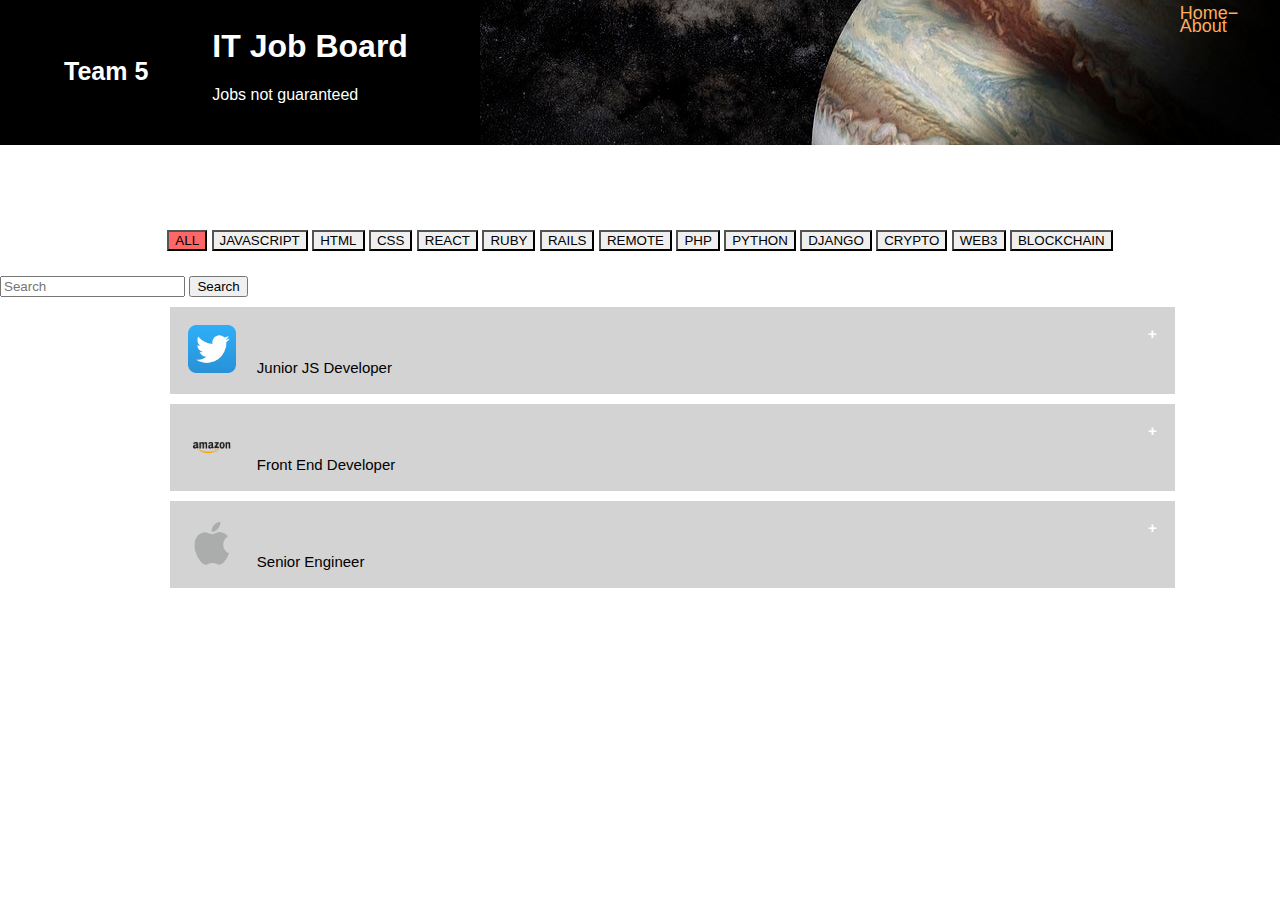
==== index.html @ fa06c434 "Sprint 2 changes" ====
<!DOCTYPE html>
<html>
  <head>
  <meta name="viewport" content="width=device-width, initial-scale=1">
  <link href="https://cdn.jsdelivr.net/npm/bootstrap@5.1.3/dist/css/bootstrap.min.css" rel="stylesheet" integrity="sha384-1BmE4kWBq78iYhFldvKuhfTAU6auU8tT94WrHftjDbrCEXSU1oBoqyl2QvZ6jIW3" crossorigin="anonymous">
  <link href="index_style.css" rel="stylesheet">
  <style>

  </style>
  </head>
  <body>

  <div class="header">
    <a href="#default" class="logo">Team 5</a>
    <div class="header-right">
      <a class="active" href="#home">Home</a>
      <a class="about" href="#about">About</a>
    </div>
    
  <div style="color: white; ">
    <h1>IT Job Board</h1>
    <p>Jobs not guaranteed</p>
  </div>
  </div>

  <div class="btn-group-wrap">
    <div class="btn-group" role="group" aria-label="Basic outlined example">
      <button type="button" class="btn btn-outline-primary btn-main">ALL</button>
      <button type="button" class="btn btn-outline-primary">JAVASCRIPT</button>
      <button type="button" class="btn btn-outline-primary">HTML</button>
      <button type="button" class="btn btn-outline-primary">CSS</button>
      <button type="button" class="btn btn-outline-primary">REACT</button>
      <button type="button" class="btn btn-outline-primary">RUBY</button>
      <button type="button" class="btn btn-outline-primary">RAILS</button>
      <button type="button" class="btn btn-outline-primary">REMOTE</button>
      <button type="button" class="btn btn-outline-primary">PHP</button>
      <button type="button" class="btn btn-outline-primary">PYTHON</button>
      <button type="button" class="btn btn-outline-primary">DJANGO</button>
      <button type="button" class="btn btn-outline-primary">CRYPTO</button>
      <button type="button" class="btn btn-outline-primary">WEB3</button>
      <button type="button" class="btn btn-outline-primary">BLOCKCHAIN</button>
    </div>

  </div>

  <nav class="navbar">
    <form class="form-inline">
      <input class="form-control mr-sm-2" type="search" placeholder="Search" aria-label="Search">
      <button class="btn btn-outline-success my-2 my-sm-0" type="submit">Search</button>
    </form>
  </nav>

  <script src="https://cdn.jsdelivr.net/npm/bootstrap@5.1.3/dist/js/bootstrap.bundle.min.js" integrity="sha384-ka7Sk0Gln4gmtz2MlQnikT1wXgYsOg+OMhuP+IlRH9sENBO0LRn5q+8nbTov4+1p" crossorigin="anonymous"></script>

  <button class="collapsible">
    <img src="images/twitter.png" style="height:48px;width:48px">
    &nbsp;&nbsp;&nbsp; Junior JS Developer

  </button>
  <div class="content">
    <h4>Responsibilities</h4>
    <h6>We what seek in a candidate:</h6>
    <ul>
      <li>Strong work ethic - when you say you will deliver something, you will deliver.</li>
      <li>Loves coding - We want people that love what they do.</li>
      <li>When replying, put 'Pineapple' in the subject line, so we know you read this whole posting</li>
      <li>Must be able to work from 8am - 6pm PST</li>
      <li>Must have a web cam to show your face when we do calls</li>
      <li>Must speak fluent English and/or fluent Spanish</li>
    </ul>
    <h4>Requirements</h4>
    <ul>
      <li>React Native - We need 1-2 React Native developers</li>
      <li>React / Node.js - We need 2-3 React / Node.js developers</li>
    </ul>
    <button type="button" class="btn btn-outline-primary btn-main">Apply Here</button>
  </div>
  <button class="collapsible">
    <img src="images/amazon.png" style="height:48px;width:48px">
    &nbsp;&nbsp;&nbsp; Front End Developer

  </button>
  <div class="content">
    <h4>Responsibilities</h4>
    <h6>We what seek in a candidate:</h6>
    <ul>
      <li>Strong work ethic - when you say you will deliver something, you will deliver.</li>
      <li>Loves coding - We want people that love what they do.</li>
      <li>When replying, put 'Pineapple' in the subject line, so we know you read this whole posting</li>
      <li>Must be able to work from 8am - 6pm PST</li>
      <li>Must have a web cam to show your face when we do calls</li>
      <li>Must speak fluent English and/or fluent Spanish</li>
    </ul>
    <h4>Requirements</h4>
    <ul>
      <li>React Native - We need 1-2 React Native developers</li>
      <li>React / Node.js - We need 2-3 React / Node.js developers</li>
    </ul>
    <button type="button" class="btn btn-outline-primary btn-main">Apply Here</button>
  </div>
  <button class="collapsible">
    <img src="images/apple.png" style="height:48px;width:48px">
    &nbsp;&nbsp;&nbsp; Senior Engineer

  </button>
  <div class="content">
    <h4>Responsibilities</h4>
    <h6>We what seek in a candidate:</h6>
    <ul>
      <li>Strong work ethic - when you say you will deliver something, you will deliver.</li>
      <li>Loves coding - We want people that love what they do.</li>
      <li>When replying, put 'Pineapple' in the subject line, so we know you read this whole posting</li>
      <li>Must be able to work from 8am - 6pm PST</li>
      <li>Must have a web cam to show your face when we do calls</li>
      <li>Must speak fluent English and/or fluent Spanish</li>
    </ul>
    <h4>Requirements</h4>
    <ul>
      <li>React Native - We need 1-2 React Native developers</li>
      <li>React / Node.js - We need 2-3 React / Node.js developers</li>
    </ul>
    <button type="button" class="btn btn-outline-primary btn-main">Apply Here</button>
  </div>


  <script>
    var coll = document.getElementsByClassName("collapsible");
    var i;

    for (i = 0; i < coll.length; i++) {
      coll[i].addEventListener("click", function() {
        this.classList.toggle("active");
        var content = this.nextElementSibling;
        if (content.style.maxHeight){
          content.style.maxHeight = null;
        } else {
          content.style.maxHeight = content.scrollHeight + "px";
        }
      });
    }
  </script>


  </body>
</html>
---- index_style.css ----
* {box-sizing: border-box;}

body {
    margin: 0%;
    font-family: Arial, Helvetica, sans-serif;
}

.header {
    overflow: hidden;
    background-color: black;
    background-image: url("images/space.jpg");
    background-repeat: no-repeat;
    background-position: right;
    padding: 0.5% 0%;
    height: 40%;
    position: relative;
}

.header a {
    float: left;
    color: black;
    text-align: center;
    padding: 5%;
    text-decoration: none;
    font-size: 18px;
    line-height: 15%;
    border-radius: 4%;
}

.header a.logo {
    color:white;
    font-size: 25px;
    font-weight: bold;
}

.header a:hover {
    background-color: #ddd;
    color: black;
}

.header button {
    color: #FFAC5F;


}
.header a.active {
    color: #FFAC5F;
    /*float: right;*/
    /*margin-right: 20%;*/
}

.header a.about {
    color: #FFAC5F;
    /*margin-right: 30%;*/
}

.header-right {
    float: right;
}

.btn-group-wrap {
    margin-top: 75px;
    text-align: center;
}

div.btn-group {
    margin: 0 auto;;
    text-align: center;
    width: inherit;
    display: inline-block;
}

.btn-outline-primary {
    color: black !important;
    border-color: black !important;
    margin-top: 10px;
}

.btn-main {
    background-color: #ff6666 !important;
}
.btn:hover {
    background-color: lightblue !important;
}

.form-inline {
    margin: auto;
    margin-top: 25px;
    text-align: center;
    display: inline-block;
}

@media screen and (max-width: 500px) {
    .header a {
        float: none;
        display: block;
        text-align: left;
    }

    .header-right {
        float: none;
    }
}

.collapsible {
    background-color: lightgray;
    color: black;
    cursor: pointer;
    padding: 18px;
    margin-top: 10px;
    margin-left: 170px;
    margin-right: 100px;
    width: 78.5%;
    border: none;
    text-align: left;
    outline: none;
    font-size: 15px;
}

.collapsible:hover {
    background-color: rgb(84, 60, 168);
}

.collapsible:after {
    content: '\002B';
    color: white;
    font-weight: bold;
    float: right;
    margin-left: 5px;
}

.active:after {
    content: "\2212";
}

.content {
    padding: 0 18px;
    max-height: 0;
    overflow: hidden;
    transition: max-height 0.2s ease-out;
    background-color: #f1f1f1;
    margin-left: 170px;
    margin-right: 100px;
    width: 78.5%;
}
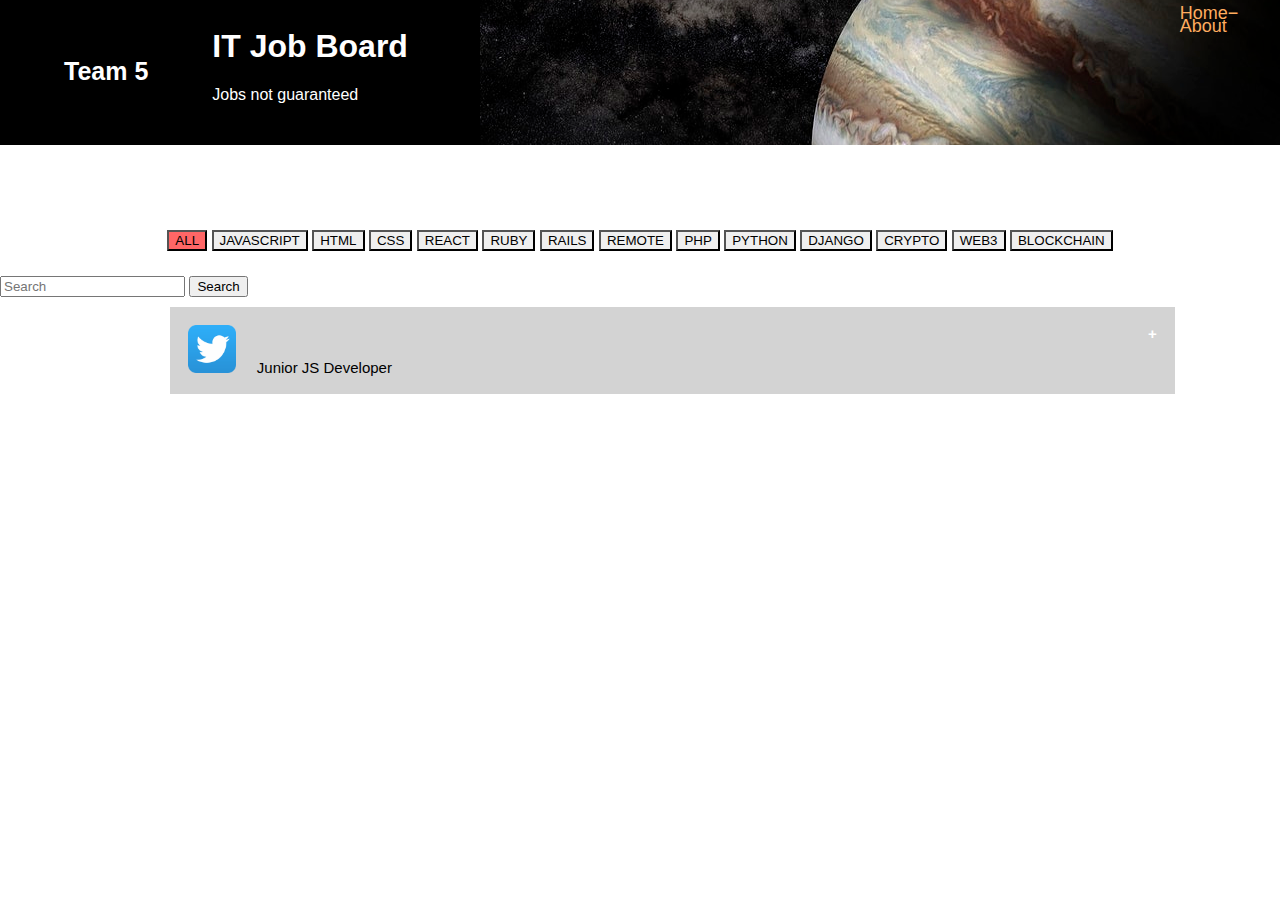
==== commit 6d8a35e0: "created function to add job listing" ====
--- a/index.html
+++ b/index.html
@@ -75,52 +75,52 @@
     </ul>
     <button type="button" class="btn btn-outline-primary btn-main">Apply Here</button>
   </div>
-  <button class="collapsible">
-    <img src="images/amazon.png" style="height:48px;width:48px">
-    &nbsp;&nbsp;&nbsp; Front End Developer
+<!--  <button class="collapsible">-->
+<!--    <img src="images/amazon.png" style="height:48px;width:48px">-->
+<!--    &nbsp;&nbsp;&nbsp; Front End Developer-->
 
-  </button>
-  <div class="content">
-    <h4>Responsibilities</h4>
-    <h6>We what seek in a candidate:</h6>
-    <ul>
-      <li>Strong work ethic - when you say you will deliver something, you will deliver.</li>
-      <li>Loves coding - We want people that love what they do.</li>
-      <li>When replying, put 'Pineapple' in the subject line, so we know you read this whole posting</li>
-      <li>Must be able to work from 8am - 6pm PST</li>
-      <li>Must have a web cam to show your face when we do calls</li>
-      <li>Must speak fluent English and/or fluent Spanish</li>
-    </ul>
-    <h4>Requirements</h4>
-    <ul>
-      <li>React Native - We need 1-2 React Native developers</li>
-      <li>React / Node.js - We need 2-3 React / Node.js developers</li>
-    </ul>
-    <button type="button" class="btn btn-outline-primary btn-main">Apply Here</button>
-  </div>
-  <button class="collapsible">
-    <img src="images/apple.png" style="height:48px;width:48px">
-    &nbsp;&nbsp;&nbsp; Senior Engineer
+<!--  </button>-->
+<!--  <div class="content">-->
+<!--    <h4>Responsibilities</h4>-->
+<!--    <h6>We what seek in a candidate:</h6>-->
+<!--    <ul>-->
+<!--      <li>Strong work ethic - when you say you will deliver something, you will deliver.</li>-->
+<!--      <li>Loves coding - We want people that love what they do.</li>-->
+<!--      <li>When replying, put 'Pineapple' in the subject line, so we know you read this whole posting</li>-->
+<!--      <li>Must be able to work from 8am - 6pm PST</li>-->
+<!--      <li>Must have a web cam to show your face when we do calls</li>-->
+<!--      <li>Must speak fluent English and/or fluent Spanish</li>-->
+<!--    </ul>-->
+<!--    <h4>Requirements</h4>-->
+<!--    <ul>-->
+<!--      <li>React Native - We need 1-2 React Native developers</li>-->
+<!--      <li>React / Node.js - We need 2-3 React / Node.js developers</li>-->
+<!--    </ul>-->
+<!--    <button type="button" class="btn btn-outline-primary btn-main">Apply Here</button>-->
+<!--  </div>-->
+<!--  <button class="collapsible">-->
+<!--    <img src="images/apple.png" style="height:48px;width:48px">-->
+<!--    &nbsp;&nbsp;&nbsp; Senior Engineer-->
 
-  </button>
-  <div class="content">
-    <h4>Responsibilities</h4>
-    <h6>We what seek in a candidate:</h6>
-    <ul>
-      <li>Strong work ethic - when you say you will deliver something, you will deliver.</li>
-      <li>Loves coding - We want people that love what they do.</li>
-      <li>When replying, put 'Pineapple' in the subject line, so we know you read this whole posting</li>
-      <li>Must be able to work from 8am - 6pm PST</li>
-      <li>Must have a web cam to show your face when we do calls</li>
-      <li>Must speak fluent English and/or fluent Spanish</li>
-    </ul>
-    <h4>Requirements</h4>
-    <ul>
-      <li>React Native - We need 1-2 React Native developers</li>
-      <li>React / Node.js - We need 2-3 React / Node.js developers</li>
-    </ul>
-    <button type="button" class="btn btn-outline-primary btn-main">Apply Here</button>
-  </div>
+<!--  </button>-->
+<!--  <div class="content">-->
+<!--    <h4>Responsibilities</h4>-->
+<!--    <h6>We what seek in a candidate:</h6>-->
+<!--    <ul>-->
+<!--      <li>Strong work ethic - when you say you will deliver something, you will deliver.</li>-->
+<!--      <li>Loves coding - We want people that love what they do.</li>-->
+<!--      <li>When replying, put 'Pineapple' in the subject line, so we know you read this whole posting</li>-->
+<!--      <li>Must be able to work from 8am - 6pm PST</li>-->
+<!--      <li>Must have a web cam to show your face when we do calls</li>-->
+<!--      <li>Must speak fluent English and/or fluent Spanish</li>-->
+<!--    </ul>-->
+<!--    <h4>Requirements</h4>-->
+<!--    <ul>-->
+<!--      <li>React Native - We need 1-2 React Native developers</li>-->
+<!--      <li>React / Node.js - We need 2-3 React / Node.js developers</li>-->
+<!--    </ul>-->
+<!--    <button type="button" class="btn btn-outline-primary btn-main">Apply Here</button>-->
+<!--  </div>-->
 
 
   <script>
@@ -138,6 +138,18 @@
         }
       });
     }
+
+    function appendJobListing() {
+      let listing = {"title": "Backend Engineer", "employer": "twitter"};
+      let btn = document.createElement("button");
+      btn.className = "collapsible";
+      let imgSrc = "images/".concat(listing.employer, ".png")
+      btn.innerHTML = "<img src='".concat(imgSrc, "' style = 'height: 48px; width: 48px'>", " ", listing.title);
+      document.body.appendChild(btn);
+    }
+
+    // appendJobListing();
+
   </script>
 
 
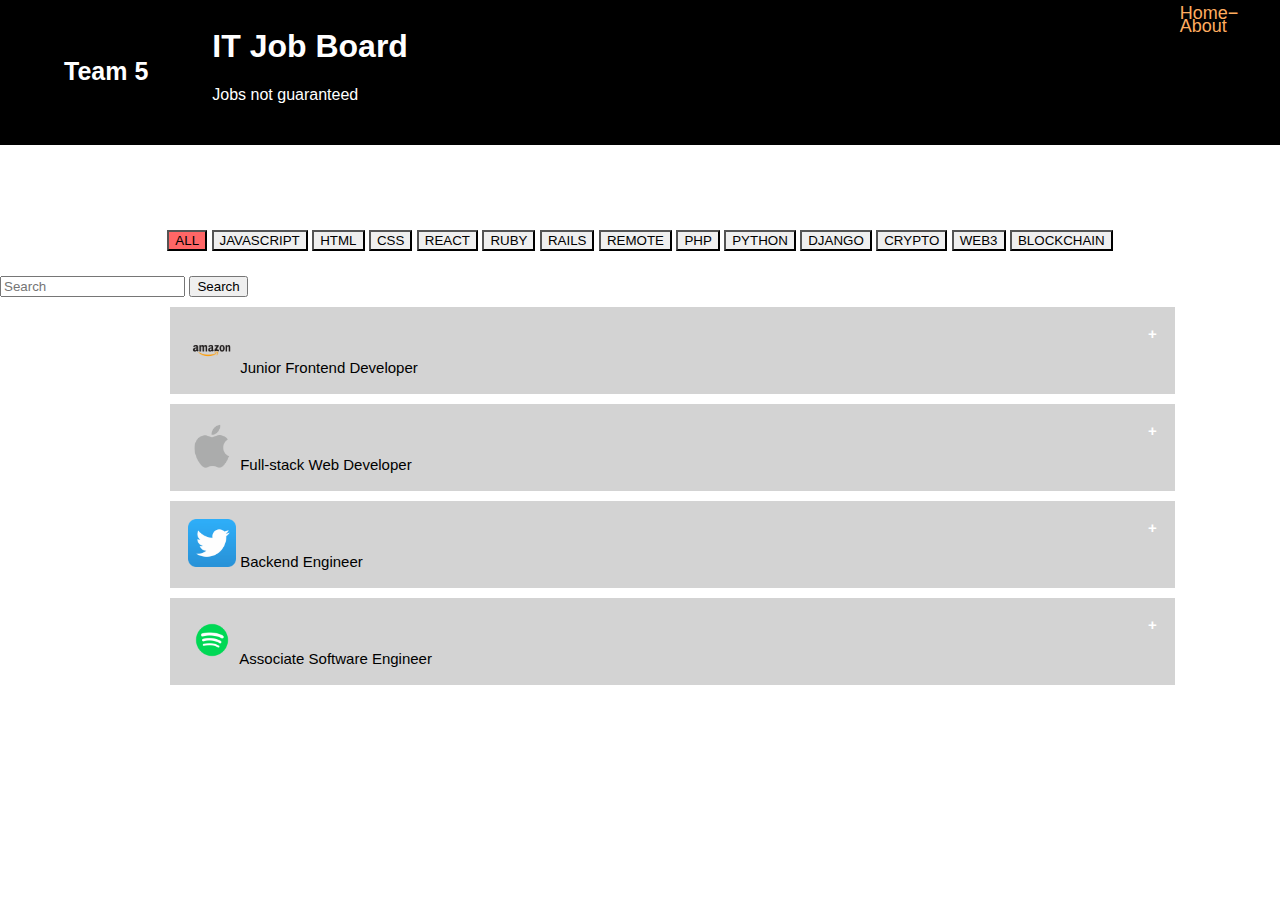
==== commit e8e9e50a: "reading from json file" ====
--- a/index.html
+++ b/index.html
@@ -52,32 +52,9 @@
 
   <script src="https://cdn.jsdelivr.net/npm/bootstrap@5.1.3/dist/js/bootstrap.bundle.min.js" integrity="sha384-ka7Sk0Gln4gmtz2MlQnikT1wXgYsOg+OMhuP+IlRH9sENBO0LRn5q+8nbTov4+1p" crossorigin="anonymous"></script>
 
-  <button class="collapsible">
-    <img src="images/twitter.png" style="height:48px;width:48px">
-    &nbsp;&nbsp;&nbsp; Junior JS Developer
-
-  </button>
-  <div class="content">
-    <h4>Responsibilities</h4>
-    <h6>We what seek in a candidate:</h6>
-    <ul>
-      <li>Strong work ethic - when you say you will deliver something, you will deliver.</li>
-      <li>Loves coding - We want people that love what they do.</li>
-      <li>When replying, put 'Pineapple' in the subject line, so we know you read this whole posting</li>
-      <li>Must be able to work from 8am - 6pm PST</li>
-      <li>Must have a web cam to show your face when we do calls</li>
-      <li>Must speak fluent English and/or fluent Spanish</li>
-    </ul>
-    <h4>Requirements</h4>
-    <ul>
-      <li>React Native - We need 1-2 React Native developers</li>
-      <li>React / Node.js - We need 2-3 React / Node.js developers</li>
-    </ul>
-    <button type="button" class="btn btn-outline-primary btn-main">Apply Here</button>
-  </div>
 <!--  <button class="collapsible">-->
-<!--    <img src="images/amazon.png" style="height:48px;width:48px">-->
-<!--    &nbsp;&nbsp;&nbsp; Front End Developer-->
+<!--    <img src="images/twitter.png" style="height:48px;width:48px">-->
+<!--    &nbsp;&nbsp;&nbsp; Junior JS Developer-->
 
 <!--  </button>-->
 <!--  <div class="content">-->
@@ -99,8 +76,8 @@
 <!--    <button type="button" class="btn btn-outline-primary btn-main">Apply Here</button>-->
 <!--  </div>-->
 <!--  <button class="collapsible">-->
-<!--    <img src="images/apple.png" style="height:48px;width:48px">-->
-<!--    &nbsp;&nbsp;&nbsp; Senior Engineer-->
+<!--    <img src="images/amazon.png" style="height:48px;width:48px">-->
+<!--    &nbsp;&nbsp;&nbsp; Front End Developer-->
 
 <!--  </button>-->
 <!--  <div class="content">-->
@@ -121,34 +98,117 @@
 <!--    </ul>-->
 <!--    <button type="button" class="btn btn-outline-primary btn-main">Apply Here</button>-->
 <!--  </div>-->
+<!--  <button class="collapsible">-->
+<!--    <img src="images/apple.png" style="height:48px;width:48px">-->
+<!--    &nbsp;&nbsp;&nbsp; Senior Engineer-->
+
+<!--  </button>-->
+<!--  <div class="content">-->
+<!--    <h4>Responsibilities</h4>-->
+<!--    <h6>We what seek in a candidate:</h6>-->
+<!--    <ul>-->
+<!--      <li>Strong work ethic - when you say you will deliver something, you will deliver.</li>-->
+<!--      <li>Loves coding - We want people that love what they do.</li>-->
+<!--      <li>When replying, put 'Pineapple' in the subject line, so we know you read this whole posting</li>-->
+<!--      <li>Must be able to work from 8am - 6pm PST</li>-->
+<!--      <li>Must have a web cam to show your face when we do calls</li>-->
+<!--      <li>Must speak fluent English and/or fluent Spanish</li>-->
+<!--    </ul>-->
+<!--    <h4>Requirements</h4>-->
+<!--    <ul>-->
+<!--      <li>React Native - We need 1-2 React Native developers</li>-->
+<!--      <li>React / Node.js - We need 2-3 React / Node.js developers</li>-->
+<!--    </ul>-->
+<!--    <button type="button" class="btn btn-outline-primary btn-main">Apply Here</button>-->
+<!--  </div>-->
 
 
   <script>
-    var coll = document.getElementsByClassName("collapsible");
-    var i;
-
-    for (i = 0; i < coll.length; i++) {
-      coll[i].addEventListener("click", function() {
-        this.classList.toggle("active");
-        var content = this.nextElementSibling;
-        if (content.style.maxHeight){
-          content.style.maxHeight = null;
-        } else {
-          content.style.maxHeight = content.scrollHeight + "px";
-        }
-      });
-    }
-
-    function appendJobListing() {
-      let listing = {"title": "Backend Engineer", "employer": "twitter"};
+
+    function createJobListing(listing) {
+      // let listing = {"title": "Backend Engineer", "employer": "twitter"};
       let btn = document.createElement("button");
       btn.className = "collapsible";
       let imgSrc = "images/".concat(listing.employer, ".png")
       btn.innerHTML = "<img src='".concat(imgSrc, "' style = 'height: 48px; width: 48px'>", " ", listing.title);
+      // let div = document.createElement("div");
+      // div.innerHTML = "  <div class=\"content\">\n" +
+      //         "    <h4>Responsibilities</h4>\n" +
+      //         "    <h6>We what seek in a candidate:</h6>\n" +
+      //         "    <ul>\n" +
+      //         "      <li>Strong work ethic - when you say you will deliver something, you will deliver.</li>\n" +
+      //         "      <li>Loves coding - We want people that love what they do.</li>\n" +
+      //         "      <li>When replying, put 'Pineapple' in the subject line, so we know you read this whole posting</li>\n" +
+      //         "      <li>Must be able to work from 8am - 6pm PST</li>\n" +
+      //         "      <li>Must have a web cam to show your face when we do calls</li>\n" +
+      //         "      <li>Must speak fluent English and/or fluent Spanish</li>\n" +
+      //         "    </ul>\n" +
+      //         "    <h4>Requirements</h4>\n" +
+      //         "    <ul>\n" +
+      //         "      <li>React Native - We need 1-2 React Native developers</li>\n" +
+      //         "      <li>React / Node.js - We need 2-3 React / Node.js developers</li>\n" +
+      //         "    </ul>\n" +
+      //         "    <button type=\"button\" class=\"btn btn-outline-primary btn-main\">Apply Here</button>\n" +
+      //         "  </div>"
+      //
+      // document.body.appendChild(div);
       document.body.appendChild(btn);
-    }
-
-    // appendJobListing();
+      return true;
+    }
+
+    function createUlList(root, content) {
+      let contentArray = content.split(".")
+
+      let ul = document.createElement('ul');
+      let li;
+
+      root.appendChild(ul);
+
+      contentArray.forEach(function(item) {
+        if (Array.isArray(item)) {
+          createUlList(li, item);
+          return;
+        }
+
+        li = document.createElement('li');
+        li.appendChild(document.createTextNode(item));
+        ul.appendChild(li);
+      });
+    }
+
+    function addEventListeners() {
+      let coll = document.getElementsByClassName("collapsible");
+      let i;
+      for (i = 0; i < coll.length; i++) {
+        coll[i].addEventListener("click", function() {
+          this.classList.toggle("active");
+          let content = this.nextElementSibling;
+          if (content.style.maxHeight){
+            content.style.maxHeight = null;
+          } else {
+            content.style.maxHeight = content.scrollHeight + "px";
+          }
+        });
+      }
+      console.log("I'm Done")
+    }
+    function getJSONData() {
+      fetch("./database.json")
+              .then(response => {
+                return response.json();
+              })
+              .then(jsondata => appendAllJobListings(jsondata.job_listings));
+    }
+    function appendAllJobListings(data) {
+      for (let i = 0; i < data.length; i++) {
+        createJobListing(data[i])
+      }
+    }
+    getJSONData();
+
+
+
+
 
   </script>
 
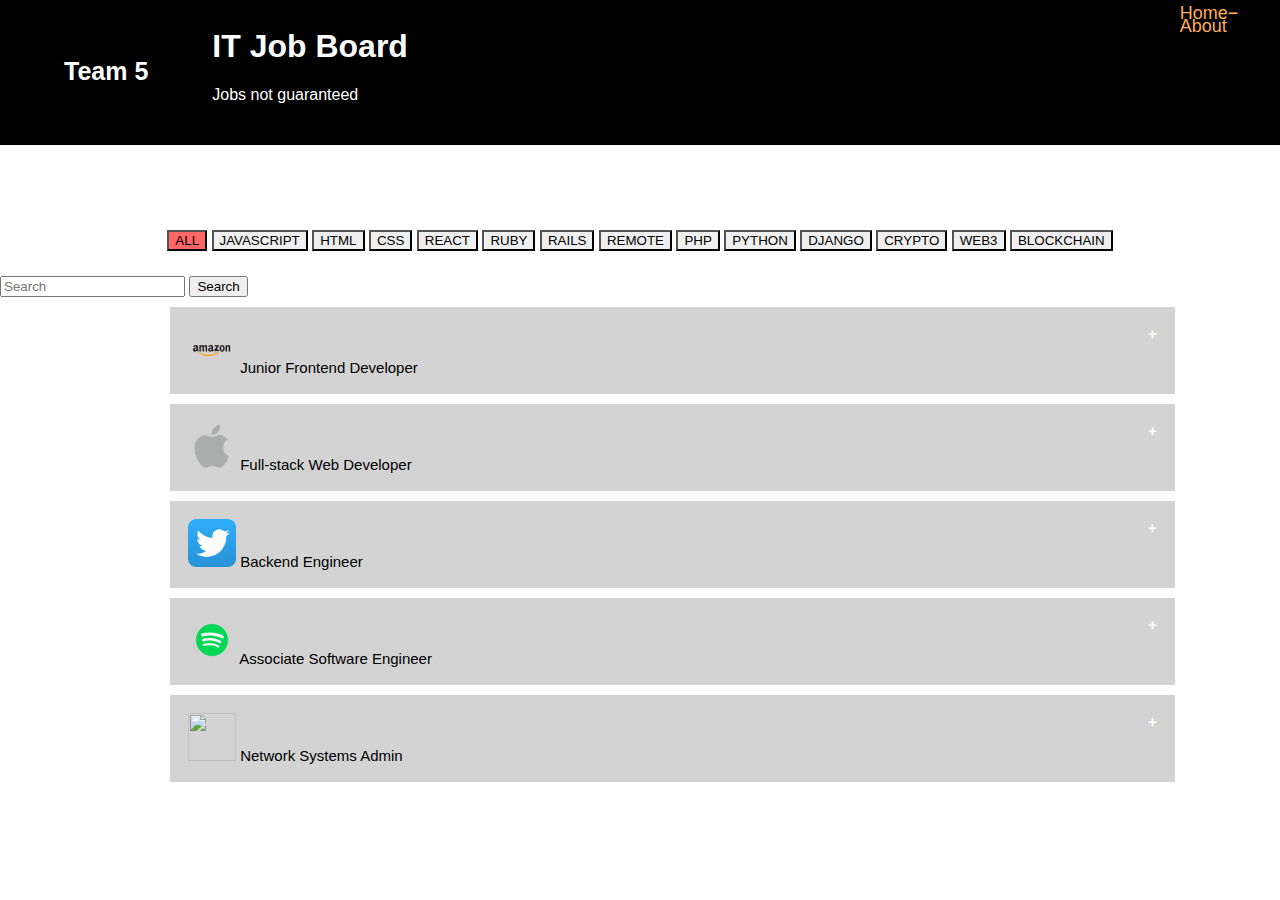
==== commit 35e280ed: "updated fetch and database" ====
--- a/index.html
+++ b/index.html
@@ -131,27 +131,27 @@
       btn.className = "collapsible";
       let imgSrc = "images/".concat(listing.employer, ".png")
       btn.innerHTML = "<img src='".concat(imgSrc, "' style = 'height: 48px; width: 48px'>", " ", listing.title);
-      // let div = document.createElement("div");
-      // div.innerHTML = "  <div class=\"content\">\n" +
-      //         "    <h4>Responsibilities</h4>\n" +
-      //         "    <h6>We what seek in a candidate:</h6>\n" +
-      //         "    <ul>\n" +
-      //         "      <li>Strong work ethic - when you say you will deliver something, you will deliver.</li>\n" +
-      //         "      <li>Loves coding - We want people that love what they do.</li>\n" +
-      //         "      <li>When replying, put 'Pineapple' in the subject line, so we know you read this whole posting</li>\n" +
-      //         "      <li>Must be able to work from 8am - 6pm PST</li>\n" +
-      //         "      <li>Must have a web cam to show your face when we do calls</li>\n" +
-      //         "      <li>Must speak fluent English and/or fluent Spanish</li>\n" +
-      //         "    </ul>\n" +
-      //         "    <h4>Requirements</h4>\n" +
-      //         "    <ul>\n" +
-      //         "      <li>React Native - We need 1-2 React Native developers</li>\n" +
-      //         "      <li>React / Node.js - We need 2-3 React / Node.js developers</li>\n" +
-      //         "    </ul>\n" +
-      //         "    <button type=\"button\" class=\"btn btn-outline-primary btn-main\">Apply Here</button>\n" +
-      //         "  </div>"
-      //
-      // document.body.appendChild(div);
+      let div = document.createElement("div");
+      div.innerHTML = "  <div class=\"content\">\n" +
+              "    <h4>Responsibilities</h4>\n" +
+              "    <h6>We what seek in a candidate:</h6>\n" +
+              "    <ul>\n" +
+              "      <li>Strong work ethic - when you say you will deliver something, you will deliver.</li>\n" +
+              "      <li>Loves coding - We want people that love what they do.</li>\n" +
+              "      <li>When replying, put 'Pineapple' in the subject line, so we know you read this whole posting</li>\n" +
+              "      <li>Must be able to work from 8am - 6pm PST</li>\n" +
+              "      <li>Must have a web cam to show your face when we do calls</li>\n" +
+              "      <li>Must speak fluent English and/or fluent Spanish</li>\n" +
+              "    </ul>\n" +
+              "    <h4>Requirements</h4>\n" +
+              "    <ul>\n" +
+              "      <li>React Native - We need 1-2 React Native developers</li>\n" +
+              "      <li>React / Node.js - We need 2-3 React / Node.js developers</li>\n" +
+              "    </ul>\n" +
+              "    <button type=\"button\" class=\"btn btn-outline-primary btn-main\">Apply Here</button>\n" +
+              "  </div>"
+
+      document.body.appendChild(div);
       document.body.appendChild(btn);
       return true;
     }
@@ -192,23 +192,19 @@
       }
       console.log("I'm Done")
     }
-    function getJSONData() {
+    function appendAllJobListings() {
       fetch("./database.json")
               .then(response => {
                 return response.json();
               })
-              .then(jsondata => appendAllJobListings(jsondata.job_listings));
-    }
-    function appendAllJobListings(data) {
+              .then(jsondata => loopThroughListings(jsondata.job_listings));
+    }
+    function loopThroughListings(data) {
       for (let i = 0; i < data.length; i++) {
         createJobListing(data[i])
       }
     }
-    getJSONData();
-
-
-
-
+    appendAllJobListings();
 
   </script>
 
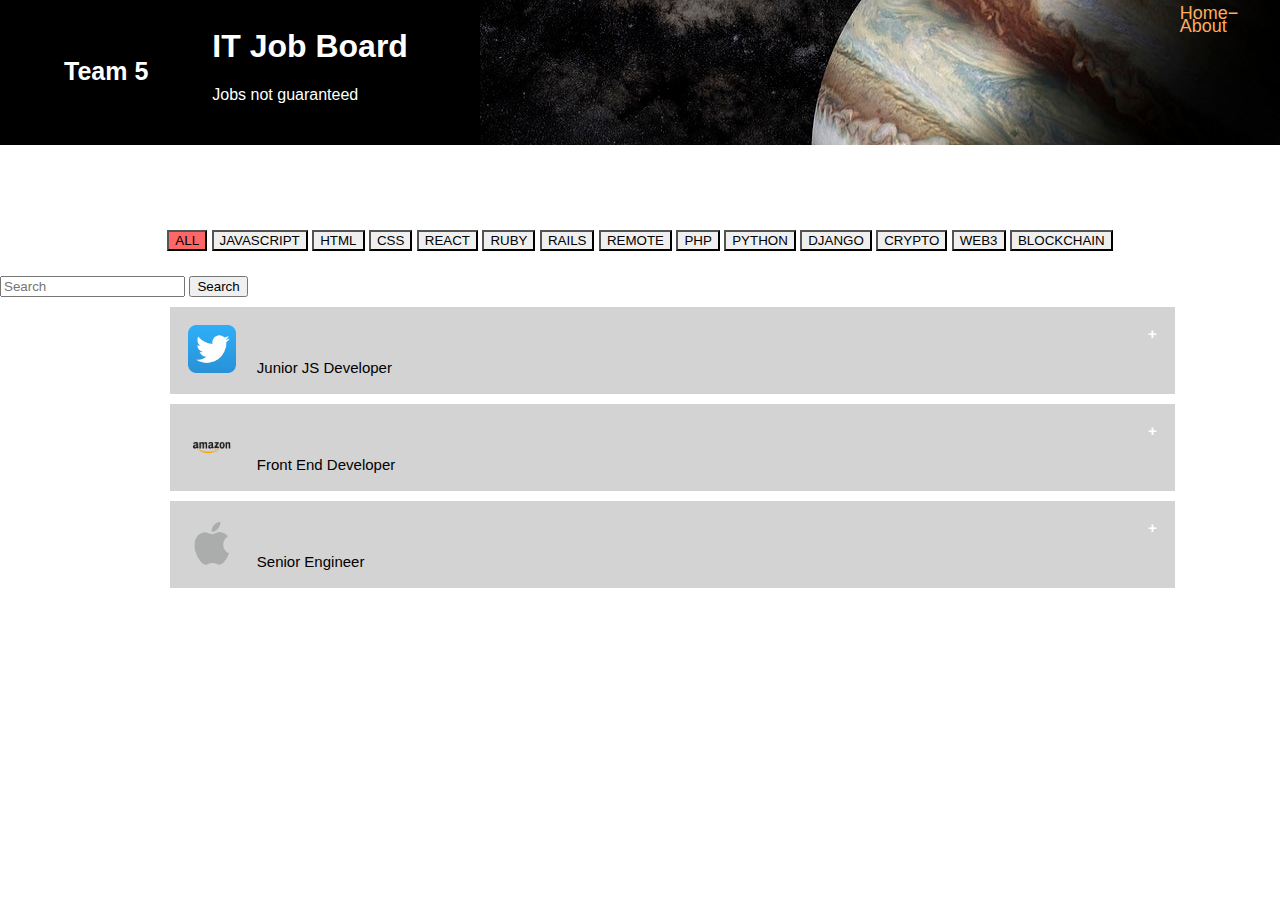
==== commit da628acc: "Merge pull request #1 from bisht-2400/warisha" ====
--- a/index.html
+++ b/index.html
@@ -52,160 +52,92 @@
 
   <script src="https://cdn.jsdelivr.net/npm/bootstrap@5.1.3/dist/js/bootstrap.bundle.min.js" integrity="sha384-ka7Sk0Gln4gmtz2MlQnikT1wXgYsOg+OMhuP+IlRH9sENBO0LRn5q+8nbTov4+1p" crossorigin="anonymous"></script>
 
-<!--  <button class="collapsible">-->
-<!--    <img src="images/twitter.png" style="height:48px;width:48px">-->
-<!--    &nbsp;&nbsp;&nbsp; Junior JS Developer-->
+  <button class="collapsible">
+    <img src="images/twitter.png" style="height:48px;width:48px">
+    &nbsp;&nbsp;&nbsp; Junior JS Developer
 
-<!--  </button>-->
-<!--  <div class="content">-->
-<!--    <h4>Responsibilities</h4>-->
-<!--    <h6>We what seek in a candidate:</h6>-->
-<!--    <ul>-->
-<!--      <li>Strong work ethic - when you say you will deliver something, you will deliver.</li>-->
-<!--      <li>Loves coding - We want people that love what they do.</li>-->
-<!--      <li>When replying, put 'Pineapple' in the subject line, so we know you read this whole posting</li>-->
-<!--      <li>Must be able to work from 8am - 6pm PST</li>-->
-<!--      <li>Must have a web cam to show your face when we do calls</li>-->
-<!--      <li>Must speak fluent English and/or fluent Spanish</li>-->
-<!--    </ul>-->
-<!--    <h4>Requirements</h4>-->
-<!--    <ul>-->
-<!--      <li>React Native - We need 1-2 React Native developers</li>-->
-<!--      <li>React / Node.js - We need 2-3 React / Node.js developers</li>-->
-<!--    </ul>-->
-<!--    <button type="button" class="btn btn-outline-primary btn-main">Apply Here</button>-->
-<!--  </div>-->
-<!--  <button class="collapsible">-->
-<!--    <img src="images/amazon.png" style="height:48px;width:48px">-->
-<!--    &nbsp;&nbsp;&nbsp; Front End Developer-->
+  </button>
+  <div class="content">
+    <h4>Responsibilities</h4>
+    <h6>We what seek in a candidate:</h6>
+    <ul>
+      <li>Strong work ethic - when you say you will deliver something, you will deliver.</li>
+      <li>Loves coding - We want people that love what they do.</li>
+      <li>When replying, put 'Pineapple' in the subject line, so we know you read this whole posting</li>
+      <li>Must be able to work from 8am - 6pm PST</li>
+      <li>Must have a web cam to show your face when we do calls</li>
+      <li>Must speak fluent English and/or fluent Spanish</li>
+    </ul>
+    <h4>Requirements</h4>
+    <ul>
+      <li>React Native - We need 1-2 React Native developers</li>
+      <li>React / Node.js - We need 2-3 React / Node.js developers</li>
+    </ul>
+    <button type="button" class="btn btn-outline-primary btn-main">Apply Here</button>
+  </div>
+  <button class="collapsible">
+    <img src="images/amazon.png" style="height:48px;width:48px">
+    &nbsp;&nbsp;&nbsp; Front End Developer
 
-<!--  </button>-->
-<!--  <div class="content">-->
-<!--    <h4>Responsibilities</h4>-->
-<!--    <h6>We what seek in a candidate:</h6>-->
-<!--    <ul>-->
-<!--      <li>Strong work ethic - when you say you will deliver something, you will deliver.</li>-->
-<!--      <li>Loves coding - We want people that love what they do.</li>-->
-<!--      <li>When replying, put 'Pineapple' in the subject line, so we know you read this whole posting</li>-->
-<!--      <li>Must be able to work from 8am - 6pm PST</li>-->
-<!--      <li>Must have a web cam to show your face when we do calls</li>-->
-<!--      <li>Must speak fluent English and/or fluent Spanish</li>-->
-<!--    </ul>-->
-<!--    <h4>Requirements</h4>-->
-<!--    <ul>-->
-<!--      <li>React Native - We need 1-2 React Native developers</li>-->
-<!--      <li>React / Node.js - We need 2-3 React / Node.js developers</li>-->
-<!--    </ul>-->
-<!--    <button type="button" class="btn btn-outline-primary btn-main">Apply Here</button>-->
-<!--  </div>-->
-<!--  <button class="collapsible">-->
-<!--    <img src="images/apple.png" style="height:48px;width:48px">-->
-<!--    &nbsp;&nbsp;&nbsp; Senior Engineer-->
+  </button>
+  <div class="content">
+    <h4>Responsibilities</h4>
+    <h6>We what seek in a candidate:</h6>
+    <ul>
+      <li>Strong work ethic - when you say you will deliver something, you will deliver.</li>
+      <li>Loves coding - We want people that love what they do.</li>
+      <li>When replying, put 'Pineapple' in the subject line, so we know you read this whole posting</li>
+      <li>Must be able to work from 8am - 6pm PST</li>
+      <li>Must have a web cam to show your face when we do calls</li>
+      <li>Must speak fluent English and/or fluent Spanish</li>
+    </ul>
+    <h4>Requirements</h4>
+    <ul>
+      <li>React Native - We need 1-2 React Native developers</li>
+      <li>React / Node.js - We need 2-3 React / Node.js developers</li>
+    </ul>
+    <button type="button" class="btn btn-outline-primary btn-main">Apply Here</button>
+  </div>
+  <button class="collapsible">
+    <img src="images/apple.png" style="height:48px;width:48px">
+    &nbsp;&nbsp;&nbsp; Senior Engineer
 
-<!--  </button>-->
-<!--  <div class="content">-->
-<!--    <h4>Responsibilities</h4>-->
-<!--    <h6>We what seek in a candidate:</h6>-->
-<!--    <ul>-->
-<!--      <li>Strong work ethic - when you say you will deliver something, you will deliver.</li>-->
-<!--      <li>Loves coding - We want people that love what they do.</li>-->
-<!--      <li>When replying, put 'Pineapple' in the subject line, so we know you read this whole posting</li>-->
-<!--      <li>Must be able to work from 8am - 6pm PST</li>-->
-<!--      <li>Must have a web cam to show your face when we do calls</li>-->
-<!--      <li>Must speak fluent English and/or fluent Spanish</li>-->
-<!--    </ul>-->
-<!--    <h4>Requirements</h4>-->
-<!--    <ul>-->
-<!--      <li>React Native - We need 1-2 React Native developers</li>-->
-<!--      <li>React / Node.js - We need 2-3 React / Node.js developers</li>-->
-<!--    </ul>-->
-<!--    <button type="button" class="btn btn-outline-primary btn-main">Apply Here</button>-->
-<!--  </div>-->
+  </button>
+  <div class="content">
+    <h4>Responsibilities</h4>
+    <h6>We what seek in a candidate:</h6>
+    <ul>
+      <li>Strong work ethic - when you say you will deliver something, you will deliver.</li>
+      <li>Loves coding - We want people that love what they do.</li>
+      <li>When replying, put 'Pineapple' in the subject line, so we know you read this whole posting</li>
+      <li>Must be able to work from 8am - 6pm PST</li>
+      <li>Must have a web cam to show your face when we do calls</li>
+      <li>Must speak fluent English and/or fluent Spanish</li>
+    </ul>
+    <h4>Requirements</h4>
+    <ul>
+      <li>React Native - We need 1-2 React Native developers</li>
+      <li>React / Node.js - We need 2-3 React / Node.js developers</li>
+    </ul>
+    <button type="button" class="btn btn-outline-primary btn-main">Apply Here</button>
+  </div>
 
 
   <script>
+    var coll = document.getElementsByClassName("collapsible");
+    var i;
 
-    function createJobListing(listing) {
-      // let listing = {"title": "Backend Engineer", "employer": "twitter"};
-      let btn = document.createElement("button");
-      btn.className = "collapsible";
-      let imgSrc = "images/".concat(listing.employer, ".png")
-      btn.innerHTML = "<img src='".concat(imgSrc, "' style = 'height: 48px; width: 48px'>", " ", listing.title);
-      let div = document.createElement("div");
-      div.innerHTML = "  <div class=\"content\">\n" +
-              "    <h4>Responsibilities</h4>\n" +
-              "    <h6>We what seek in a candidate:</h6>\n" +
-              "    <ul>\n" +
-              "      <li>Strong work ethic - when you say you will deliver something, you will deliver.</li>\n" +
-              "      <li>Loves coding - We want people that love what they do.</li>\n" +
-              "      <li>When replying, put 'Pineapple' in the subject line, so we know you read this whole posting</li>\n" +
-              "      <li>Must be able to work from 8am - 6pm PST</li>\n" +
-              "      <li>Must have a web cam to show your face when we do calls</li>\n" +
-              "      <li>Must speak fluent English and/or fluent Spanish</li>\n" +
-              "    </ul>\n" +
-              "    <h4>Requirements</h4>\n" +
-              "    <ul>\n" +
-              "      <li>React Native - We need 1-2 React Native developers</li>\n" +
-              "      <li>React / Node.js - We need 2-3 React / Node.js developers</li>\n" +
-              "    </ul>\n" +
-              "    <button type=\"button\" class=\"btn btn-outline-primary btn-main\">Apply Here</button>\n" +
-              "  </div>"
-
-      document.body.appendChild(div);
-      document.body.appendChild(btn);
-      return true;
-    }
-
-    function createUlList(root, content) {
-      let contentArray = content.split(".")
-
-      let ul = document.createElement('ul');
-      let li;
-
-      root.appendChild(ul);
-
-      contentArray.forEach(function(item) {
-        if (Array.isArray(item)) {
-          createUlList(li, item);
-          return;
+    for (i = 0; i < coll.length; i++) {
+      coll[i].addEventListener("click", function() {
+        this.classList.toggle("active");
+        var content = this.nextElementSibling;
+        if (content.style.maxHeight){
+          content.style.maxHeight = null;
+        } else {
+          content.style.maxHeight = content.scrollHeight + "px";
         }
-
-        li = document.createElement('li');
-        li.appendChild(document.createTextNode(item));
-        ul.appendChild(li);
       });
     }
-
-    function addEventListeners() {
-      let coll = document.getElementsByClassName("collapsible");
-      let i;
-      for (i = 0; i < coll.length; i++) {
-        coll[i].addEventListener("click", function() {
-          this.classList.toggle("active");
-          let content = this.nextElementSibling;
-          if (content.style.maxHeight){
-            content.style.maxHeight = null;
-          } else {
-            content.style.maxHeight = content.scrollHeight + "px";
-          }
-        });
-      }
-      console.log("I'm Done")
-    }
-    function appendAllJobListings() {
-      fetch("./database.json")
-              .then(response => {
-                return response.json();
-              })
-              .then(jsondata => loopThroughListings(jsondata.job_listings));
-    }
-    function loopThroughListings(data) {
-      for (let i = 0; i < data.length; i++) {
-        createJobListing(data[i])
-      }
-    }
-    appendAllJobListings();
-
   </script>
 
 
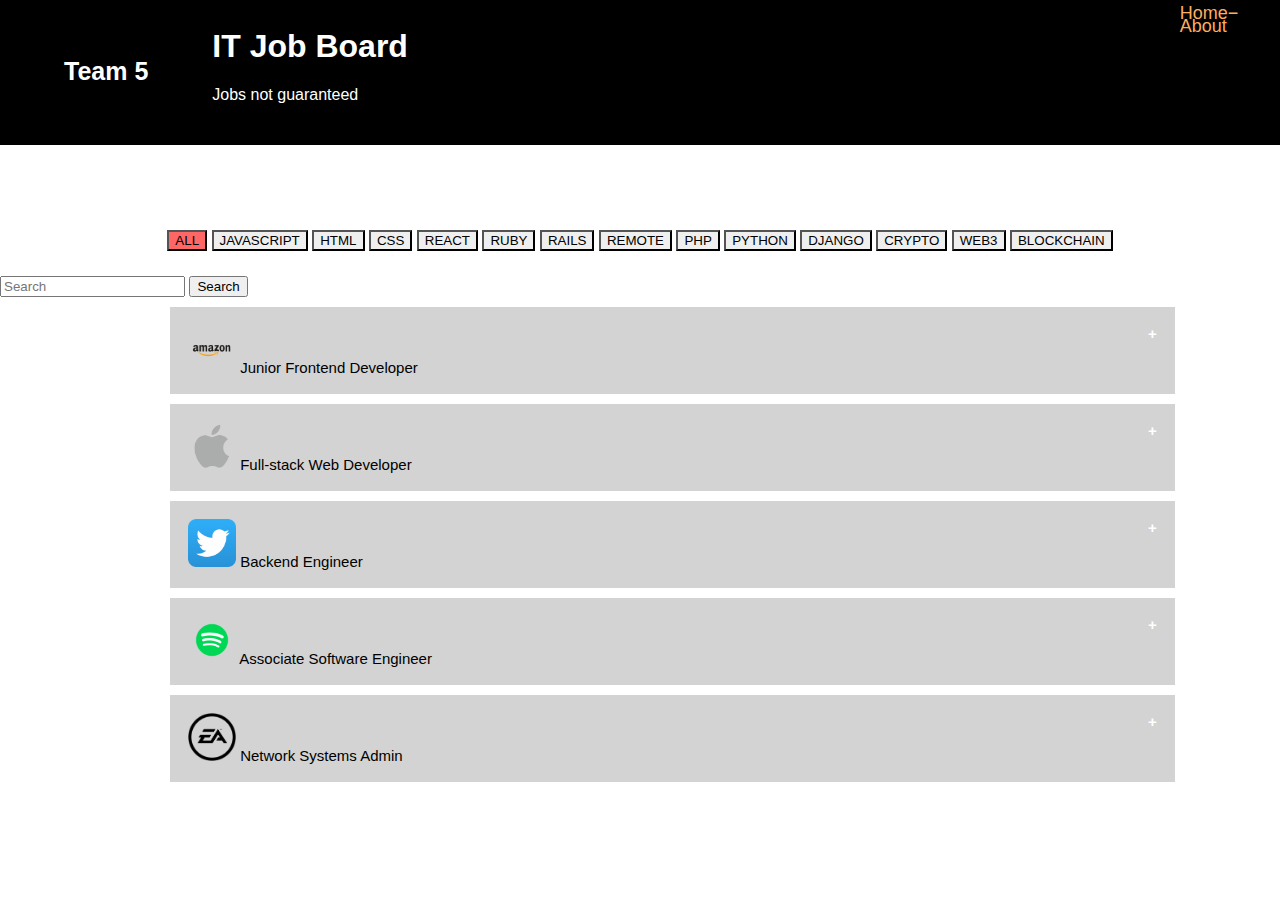
==== commit bd68490f: "Merge pull request #3 from bisht-2400/json-read" ====
--- a/index.html
+++ b/index.html
@@ -52,92 +52,88 @@
 
   <script src="https://cdn.jsdelivr.net/npm/bootstrap@5.1.3/dist/js/bootstrap.bundle.min.js" integrity="sha384-ka7Sk0Gln4gmtz2MlQnikT1wXgYsOg+OMhuP+IlRH9sENBO0LRn5q+8nbTov4+1p" crossorigin="anonymous"></script>
 
-  <button class="collapsible">
-    <img src="images/twitter.png" style="height:48px;width:48px">
-    &nbsp;&nbsp;&nbsp; Junior JS Developer
+  <script>
 
-  </button>
-  <div class="content">
-    <h4>Responsibilities</h4>
-    <h6>We what seek in a candidate:</h6>
-    <ul>
-      <li>Strong work ethic - when you say you will deliver something, you will deliver.</li>
-      <li>Loves coding - We want people that love what they do.</li>
-      <li>When replying, put 'Pineapple' in the subject line, so we know you read this whole posting</li>
-      <li>Must be able to work from 8am - 6pm PST</li>
-      <li>Must have a web cam to show your face when we do calls</li>
-      <li>Must speak fluent English and/or fluent Spanish</li>
-    </ul>
-    <h4>Requirements</h4>
-    <ul>
-      <li>React Native - We need 1-2 React Native developers</li>
-      <li>React / Node.js - We need 2-3 React / Node.js developers</li>
-    </ul>
-    <button type="button" class="btn btn-outline-primary btn-main">Apply Here</button>
-  </div>
-  <button class="collapsible">
-    <img src="images/amazon.png" style="height:48px;width:48px">
-    &nbsp;&nbsp;&nbsp; Front End Developer
+    function createJobListing(listing) {
+      let btn = document.createElement("button");
+      btn.className = "collapsible";
+      let imgSrc = "images/".concat(listing.employer, ".png")
+      btn.innerHTML = "<img src='".concat(imgSrc, "' style = 'height: 48px; width: 48px'>", " ", listing.title);
+      let div = document.createElement("div");
+      div.innerHTML = "  <div class=\"content\">\n" +
+              "    <h4>Responsibilities</h4>\n" +
+              "    <h6>We what seek in a candidate:</h6>\n" +
+              "    <ul>\n" +
+              "      <li>Strong work ethic - when you say you will deliver something, you will deliver.</li>\n" +
+              "      <li>Loves coding - We want people that love what they do.</li>\n" +
+              "      <li>When replying, put 'Pineapple' in the subject line, so we know you read this whole posting</li>\n" +
+              "      <li>Must be able to work from 8am - 6pm PST</li>\n" +
+              "      <li>Must have a web cam to show your face when we do calls</li>\n" +
+              "      <li>Must speak fluent English and/or fluent Spanish</li>\n" +
+              "    </ul>\n" +
+              "    <h4>Requirements</h4>\n" +
+              "    <ul>\n" +
+              "      <li>React Native - We need 1-2 React Native developers</li>\n" +
+              "      <li>React / Node.js - We need 2-3 React / Node.js developers</li>\n" +
+              "    </ul>\n" +
+              "    <button type=\"button\" class=\"btn btn-outline-primary btn-main\">Apply Here</button>\n" +
+              "  </div>"
 
-  </button>
-  <div class="content">
-    <h4>Responsibilities</h4>
-    <h6>We what seek in a candidate:</h6>
-    <ul>
-      <li>Strong work ethic - when you say you will deliver something, you will deliver.</li>
-      <li>Loves coding - We want people that love what they do.</li>
-      <li>When replying, put 'Pineapple' in the subject line, so we know you read this whole posting</li>
-      <li>Must be able to work from 8am - 6pm PST</li>
-      <li>Must have a web cam to show your face when we do calls</li>
-      <li>Must speak fluent English and/or fluent Spanish</li>
-    </ul>
-    <h4>Requirements</h4>
-    <ul>
-      <li>React Native - We need 1-2 React Native developers</li>
-      <li>React / Node.js - We need 2-3 React / Node.js developers</li>
-    </ul>
-    <button type="button" class="btn btn-outline-primary btn-main">Apply Here</button>
-  </div>
-  <button class="collapsible">
-    <img src="images/apple.png" style="height:48px;width:48px">
-    &nbsp;&nbsp;&nbsp; Senior Engineer
+      document.body.appendChild(div);
+      document.body.appendChild(btn);
+      return true;
+    }
 
-  </button>
-  <div class="content">
-    <h4>Responsibilities</h4>
-    <h6>We what seek in a candidate:</h6>
-    <ul>
-      <li>Strong work ethic - when you say you will deliver something, you will deliver.</li>
-      <li>Loves coding - We want people that love what they do.</li>
-      <li>When replying, put 'Pineapple' in the subject line, so we know you read this whole posting</li>
-      <li>Must be able to work from 8am - 6pm PST</li>
-      <li>Must have a web cam to show your face when we do calls</li>
-      <li>Must speak fluent English and/or fluent Spanish</li>
-    </ul>
-    <h4>Requirements</h4>
-    <ul>
-      <li>React Native - We need 1-2 React Native developers</li>
-      <li>React / Node.js - We need 2-3 React / Node.js developers</li>
-    </ul>
-    <button type="button" class="btn btn-outline-primary btn-main">Apply Here</button>
-  </div>
+    function createUlList(root, content) {
+      let contentArray = content.split(".")
 
+      let ul = document.createElement('ul');
+      let li;
 
-  <script>
-    var coll = document.getElementsByClassName("collapsible");
-    var i;
+      root.appendChild(ul);
 
-    for (i = 0; i < coll.length; i++) {
-      coll[i].addEventListener("click", function() {
-        this.classList.toggle("active");
-        var content = this.nextElementSibling;
-        if (content.style.maxHeight){
-          content.style.maxHeight = null;
-        } else {
-          content.style.maxHeight = content.scrollHeight + "px";
+      contentArray.forEach(function(item) {
+        if (Array.isArray(item)) {
+          createUlList(li, item);
+          return;
         }
+
+        li = document.createElement('li');
+        li.appendChild(document.createTextNode(item));
+        ul.appendChild(li);
       });
     }
+
+    function addEventListeners() {
+      let coll = document.getElementsByClassName("collapsible");
+      let i;
+      for (i = 0; i < coll.length; i++) {
+        coll[i].addEventListener("click", function() {
+          this.classList.toggle("active");
+          let content = this.nextElementSibling;
+          if (content.style.maxHeight){
+            content.style.maxHeight = null;
+          } else {
+            content.style.maxHeight = content.scrollHeight + "px";
+          }
+        });
+      }
+      console.log("I'm Done")
+    }
+    function appendAllJobListings() {
+      fetch("./database.json")
+              .then(response => {
+                return response.json();
+              })
+              .then(jsondata => loopThroughListings(jsondata.job_listings));
+    }
+    function loopThroughListings(data) {
+      for (let i = 0; i < data.length; i++) {
+        createJobListing(data[i])
+      }
+    }
+    appendAllJobListings();
+
   </script>
 
 
